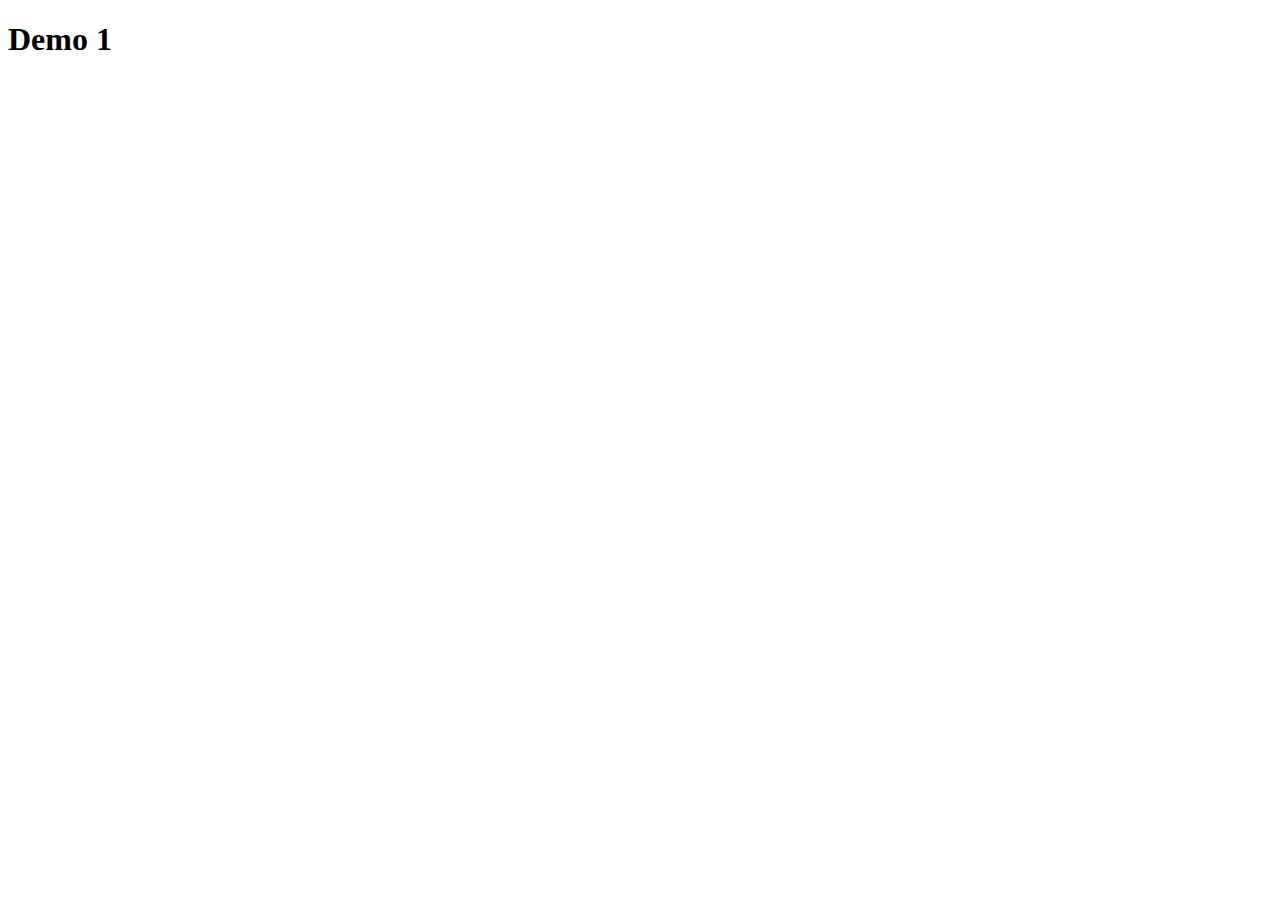
==== index.html @ 0ad6c946 "create project skeleton; implement chess, envelopes, triangles, palindrome tasks" ====
<!DOCTYPE html>
<html lang="en">

<head>
  <meta charset="UTF-8">
  <meta name="viewport" content="width=device-width, initial-scale=1.0">
  <meta http-equiv="X-UA-Compatible" content="ie=edge">
  <title>Demo 1</title>
</head>

<body>

  <h1>Demo 1</h1>
  <script src="app/main.js" type="module"></script>
</body>

</html>
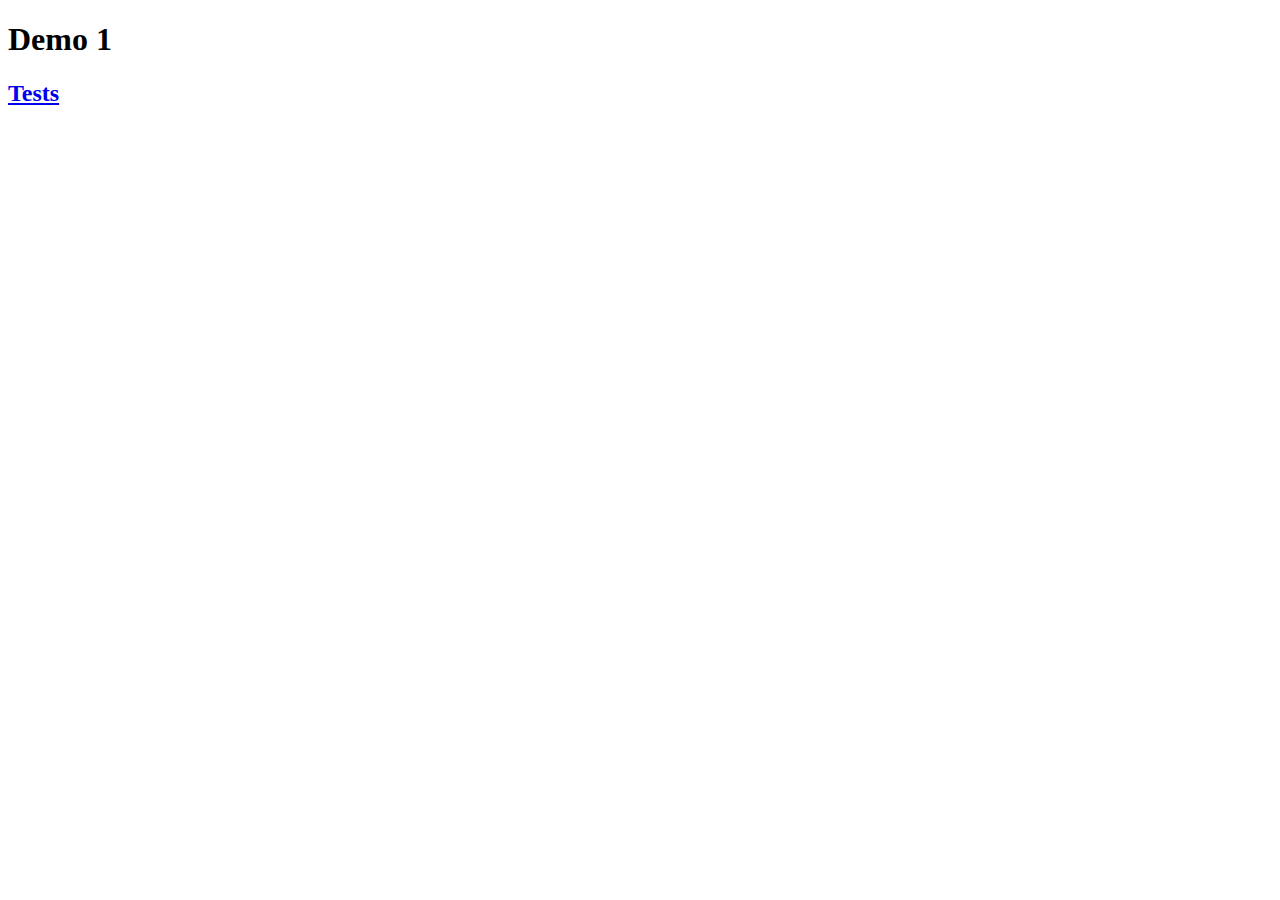
==== commit 575187af: "implement fibonacci task with test" ====
--- a/index.html
+++ b/index.html
@@ -9,8 +9,8 @@
 </head>
 
 <body>
-
   <h1>Demo 1</h1>
+  <h2><a href="tests.html">Tests</a></h2>
   <script src="app/main.js" type="module"></script>
 </body>
 
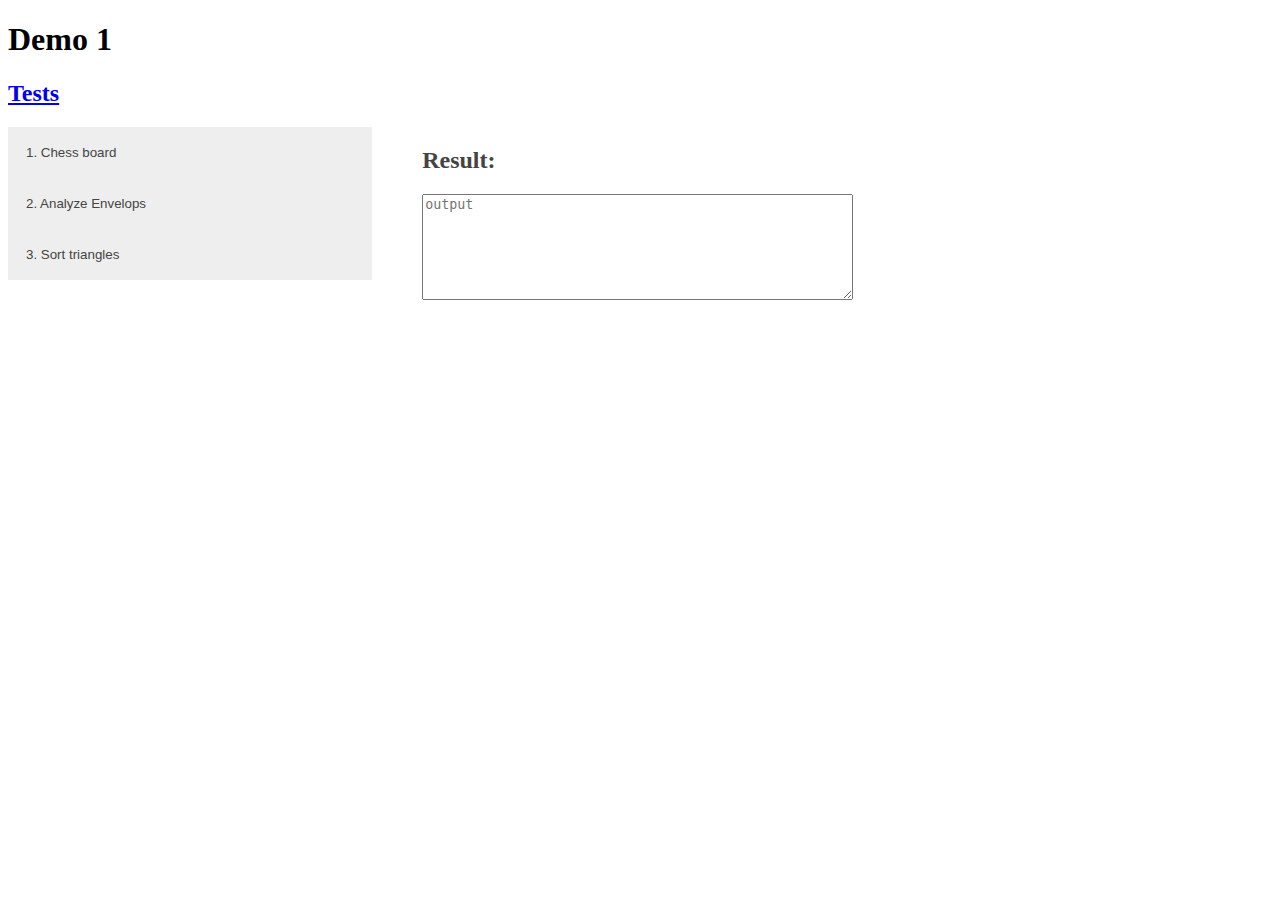
==== commit d1531b9f: "add UI for chessBoard and analyzeEnvelops tasks" ====
--- a/index.html
+++ b/index.html
@@ -3,15 +3,69 @@
 
 <head>
   <meta charset="UTF-8">
-  <meta name="viewport" content="width=device-width, initial-scale=1.0">
-  <meta http-equiv="X-UA-Compatible" content="ie=edge">
+  <meta content="width=device-width, initial-scale=1.0" name="viewport">
+  <meta content="ie=edge" http-equiv="X-UA-Compatible">
   <title>Demo 1</title>
+  <link href="./app/style/main.css" rel="stylesheet" type="text/css">
 </head>
 
 <body>
-  <h1>Demo 1</h1>
-  <h2><a href="tests.html">Tests</a></h2>
-  <script src="app/main.js" type="module"></script>
+<h1>Demo 1</h1>
+<h2><a href="tests.html">Tests</a></h2>
+<script src="app/main.js" type="module"></script>
+
+<div class="main">
+  <div class="left">
+    <button class="accordion">1. Chess board</button>
+    <div class="panel">
+      <form class='task1_form'>
+        <div class="">
+          <input class="inp11" min="0" placeholder="height" type="number">
+        </div>
+        <div class="">
+          <input class="inp12" min="0" placeholder="width" type="number">
+        </div>
+        <div class="">
+          <input class="inp13" placeholder="symbol" type="text">
+        </div>
+        <div class="">
+          <button class="apply" type="button">Apply</button>
+        </div>
+      </form>
+    </div>
+
+    <button class="accordion">2. Analyze Envelops</button>
+    <div class="panel">
+      <form class='task2_form'>
+        <div>Envelop 1:</div>
+        <div>
+          <input class="inp21" min="0" placeholder="a" step="any" type="number">
+          <input class="inp22" min="0" placeholder="b" step="any" type="number">
+        </div>
+        <div>Envelop 2:</div>
+        <div>
+          <input class="inp23" min="0" placeholder="c" step="any" type="number">
+          <input class="inp24" min="0" placeholder="d" step="any" type="number">
+        </div>
+
+        <div class="">
+          <button class="apply2" type="button">Apply</button>
+        </div>
+      </form>
+    </div>
+
+    <button class="accordion">3. Sort triangles</button>
+    <div class="panel">
+      <p>Lorem ipsum...</p>
+    </div>
+  </div>
+  <div class="right">
+    <h2>Result:</h2>
+    <textarea class="output" placeholder="output" readonly></textarea>
+  </div>
+</div>
+
+
 </body>
 
 </html>
--- a/app/style/main.css
+++ b/app/style/main.css
@@ -0,0 +1,42 @@
+.main {
+  display: flex;
+}
+
+.left {
+  flex: 30%;
+}
+
+.right {
+  flex: 70%;
+  margin-left: 50px;
+  color: #444;
+}
+
+.output {
+  width: 50%;
+  height: 100px;
+}
+
+ .accordion {
+  background-color: #eee;
+  color: #444;
+  cursor: pointer;
+  padding: 18px;
+  width: 100%;
+  text-align: left;
+  border: none;
+  outline: none;
+  transition: 0.4s;
+}
+
+.active, .accordion:hover {
+  background-color: #ccc;
+}
+
+.panel {
+  padding: 0 18px;
+  background-color: white;
+  max-height: 0;
+  overflow: hidden;
+  transition: max-height 0.2s ease-out;
+}
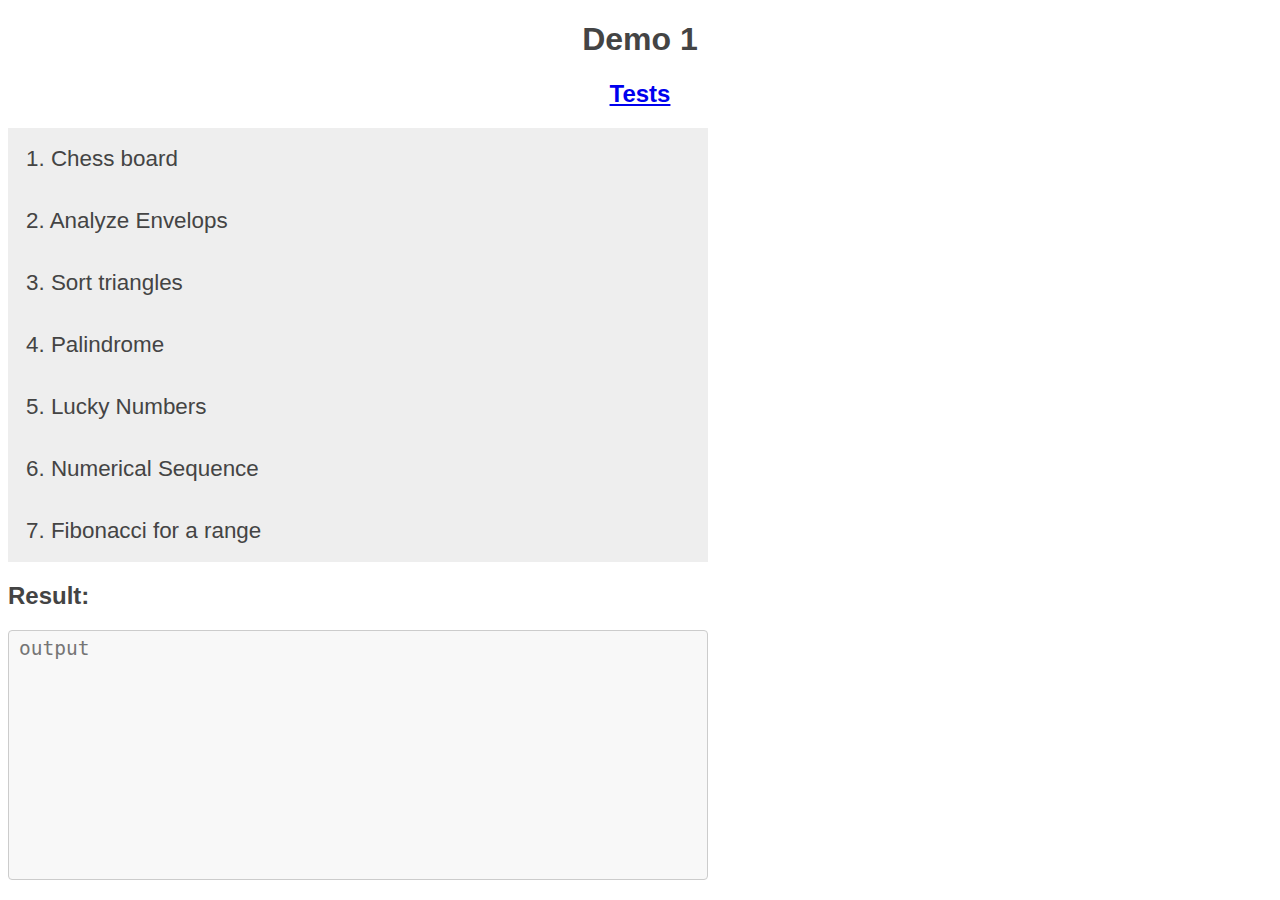
==== commit a3e4ee30: "enlarge font size" ====
--- a/index.html
+++ b/index.html
@@ -10,15 +10,15 @@
 </head>
 
 <body>
-<h1>Demo 1</h1>
-<h2><a href="tests.html">Tests</a></h2>
+<h1 class="text-align-center">Demo 1</h1>
+<h2 class="text-align-center"><a href="tests.html">Tests</a></h2>
 <script src="app/main.js" type="module"></script>
 
 <div class="main">
   <div class="left">
     <button class="accordion">1. Chess board</button>
     <div class="panel">
-      <form class='task1_form'>
+      <div class="panelContents">
         <div class="">
           <input class="inp11" min="0" placeholder="height" type="number">
         </div>
@@ -28,15 +28,15 @@
         <div class="">
           <input class="inp13" placeholder="symbol" type="text">
         </div>
-        <div class="">
-          <button class="apply" type="button">Apply</button>
+        <div class="buttonContainer">
+          <button class="button apply" type="button">Apply</button>
         </div>
-      </form>
+      </div>
     </div>
 
     <button class="accordion">2. Analyze Envelops</button>
     <div class="panel">
-      <form class='task2_form'>
+      <div class="panelContents">
         <div>Envelop 1:</div>
         <div>
           <input class="inp21" min="0" placeholder="a" step="any" type="number">
@@ -48,16 +48,97 @@
           <input class="inp24" min="0" placeholder="d" step="any" type="number">
         </div>
 
-        <div class="">
-          <button class="apply2" type="button">Apply</button>
+        <div class="buttonContainer">
+          <button class="button apply2" type="button">Apply</button>
         </div>
-      </form>
+      </div>
     </div>
 
     <button class="accordion">3. Sort triangles</button>
     <div class="panel">
-      <p>Lorem ipsum...</p>
+      <div class="panelContents">
+        <div>Triangle 1:</div>
+        <div>
+          <input class="inp31" placeholder="name, ex: ABC" type="text">
+          <input class="inp32" placeholder="sides, ex: 1,2,3" type="text">
+        </div>
+        <div>Triangle 2:</div>
+        <div>
+          <input class="inp33" placeholder="name, ex: ABC" type="text">
+          <input class="inp34" placeholder="sides, ex: 1,2,3" type="text">
+        </div>
+        <div>Triangle 3:</div>
+        <div>
+          <input class="inp35" placeholder="name, ex: ABC" type="text">
+          <input class="inp36" placeholder="sides, ex: 1,2,3" type="text">
+        </div>
+        <div class="buttonContainer">
+          <button class="button apply3" type="button">Apply</button>
+        </div>
+      </div>
     </div>
+
+    <button class="accordion">4. Palindrome</button>
+    <div class="panel">
+      <div class="panelContents">
+        <div>
+          <input class="inp41" min="11" placeholder="number" type="number">
+        </div>
+        <div class="buttonContainer">
+          <button class="button apply4" type="button">Apply</button>
+        </div>
+      </div>
+    </div>
+
+    <button class="accordion">5. Lucky Numbers</button>
+    <div class="panel">
+      <div class="panelContents">
+        <div>
+          <input class="inp51" min="0" placeholder="min" type="number">
+        </div>
+        <div>
+          <input class="inp52" min="0" placeholder="max" type="number">
+        </div>
+        <div class="buttonContainer">
+          <button class="button apply5" type="button">Apply</button>
+        </div>
+      </div>
+    </div>
+
+    <button class="accordion">6. Numerical Sequence</button>
+    <div class="panel">
+      <div class="panelContents">
+        <div>
+          <input class="inp61" min="0" placeholder="length" type="number">
+        </div>
+        <div>
+          <input class="inp62" min="0" placeholder="minimum square" type="number">
+        </div>
+        <div class="buttonContainer">
+          <button class="button apply6" type="button">Apply</button>
+        </div>
+      </div>
+    </div>
+
+    <button class="accordion">7. Fibonacci for a range</button>
+    <div class="panel">
+      <div class="panelContents">
+        <div>
+          <input class="inp71" min="0" placeholder="min" type="number">
+        </div>
+        <div>
+          <input class="inp72" min="0" placeholder="max" type="number">
+        </div>
+        or
+        <div>
+          <input class="inp73" min="0" placeholder="length" type="number">
+        </div>
+        <div class="buttonContainer">
+          <button class="button apply7" type="button">Apply</button>
+        </div>
+      </div>
+    </div>
+
   </div>
   <div class="right">
     <h2>Result:</h2>
--- a/app/style/main.css
+++ b/app/style/main.css
@@ -1,23 +1,38 @@
+body {
+  font-family: Arial, serif;
+  color: #444;
+}
+
 .main {
   display: flex;
+  flex-wrap: wrap;
+  align-items: stretch;
 }
 
 .left {
-  flex: 30%;
+  width: 700px;
+  padding-right: 30px;
 }
 
 .right {
-  flex: 70%;
-  margin-left: 50px;
+  width: 700px;
   color: #444;
+  padding-right: 30px;
 }
 
-.output {
-  width: 50%;
-  height: 100px;
+textarea.output{
+  width: 100%;
+  height: 250px;
+  padding: 6px 10px;
+  box-sizing: border-box;
+  border: 1px solid #ccc;
+  border-radius: 4px;
+  background-color: #f8f8f8;
+  font-size: 150%;
+  resize: none;
 }
 
- .accordion {
+.accordion {
   background-color: #eee;
   color: #444;
   cursor: pointer;
@@ -27,6 +42,7 @@
   border: none;
   outline: none;
   transition: 0.4s;
+  font-size: 140%;
 }
 
 .active, .accordion:hover {
@@ -40,3 +56,35 @@
   overflow: hidden;
   transition: max-height 0.2s ease-out;
 }
+
+.panelContents {
+  padding: 10px 0 10px 10px;
+  font-size: 120%;
+}
+
+.button {
+  background-color: #ffab00;
+  border: none;
+  color: white;
+  padding: 7px 12px;
+  margin: 5px 0px;
+  cursor: pointer;
+}
+
+.button:hover {
+  background-color: #cd8a00;
+}
+
+button:focus {outline:0;}
+
+input[type=text], input[type=number] {
+  padding: 6px 10px;
+  margin: 4px 0;
+  border: 1px solid #ccc;
+  border-radius: 4px;
+  font-size: 110%;
+}
+
+.text-align-center {
+  text-align:center;
+}